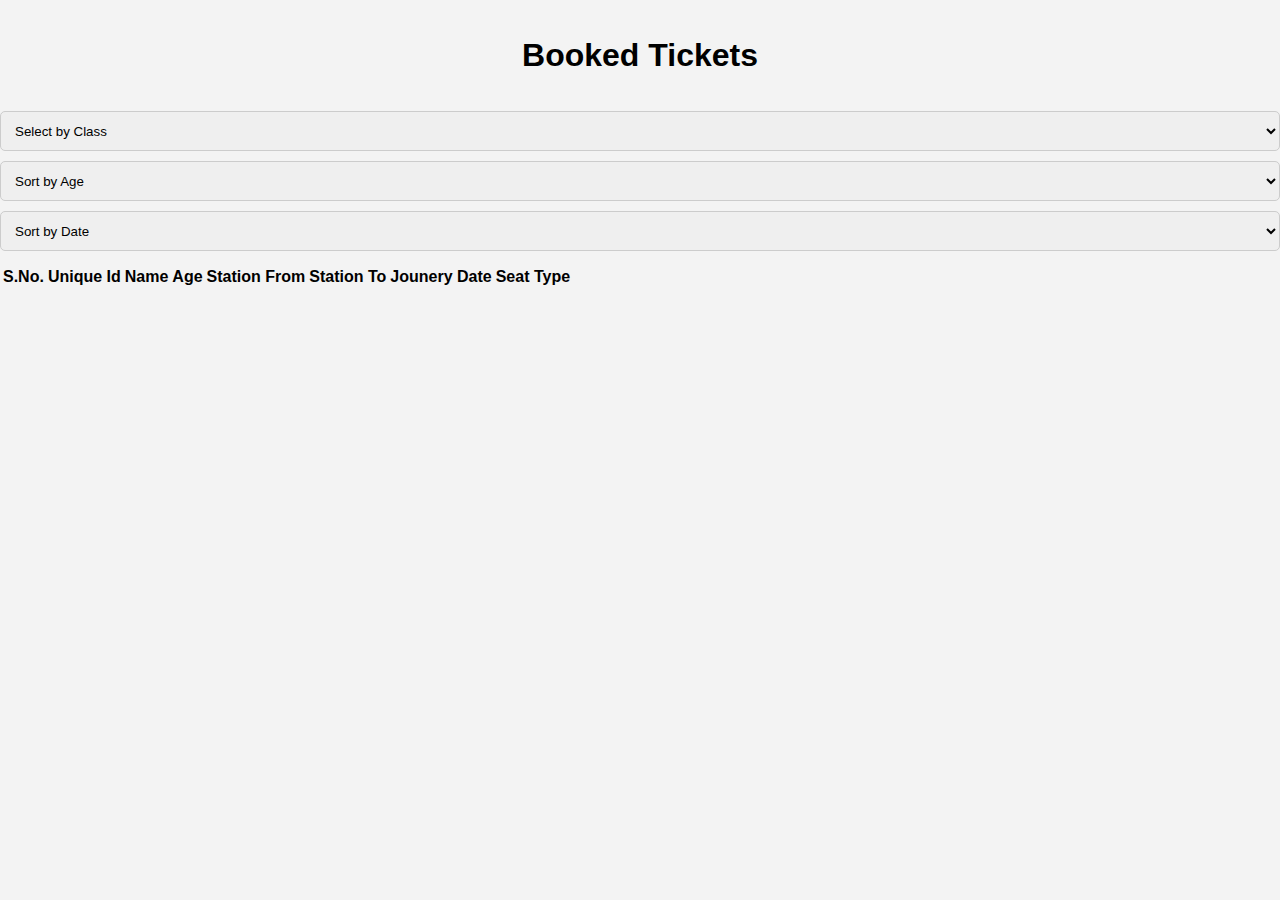
==== booking.html @ f96b2517 "done" ====
<!DOCTYPE html>
<html lang="en">
<head>
    <meta charset="UTF-8">
    <meta name="viewport" content="width=device-width, initial-scale=1.0">
    <title>Booked tickets...</title>
    <style>
          body {
            font-family: Arial, sans-serif;
            background-color: #f3f3f3;
            margin: 0;
            padding: 0;
            line-height: 1.6;
        }
        h1 {
            text-align: center;
            margin: 30px 0;
        }
        form {
            max-width: 500px;
            margin: 0 auto;
            background-color: #fff;
            padding: 20px;
            border-radius: 5px;
            box-shadow: 0 2px 5px rgba(0, 0, 0, 0.1);
        }
        input[type="text"],
        input[type="number"],
        select,
        input[type="date"],
        button {
            display: block;
            width: 100%;
            padding: 10px;
            margin-bottom: 10px;
            border: 1px solid #ccc;
            border-radius: 5px;
        }
        select {
            height: 40px;
        }
        button {
            background-color: #4CAF50;
            color: #fff;
            border: none;
            cursor: pointer;
        }
        button:hover {
            background-color: #45a049;
        }
        a {
            display: block;
            text-align: center;
            margin-top: 20px;
            color: #4CAF50;
        }
    </style>
</head>
<body>
    <h1>Booked Tickets</h1>
    <select id="seat" onchange = "handleSeat()">
        <option value="">Select by Class</option>
        <option value="AC First Class">AC First Class</option>
        <option value="Sleeper Class">Sleeper Class</option>
        <option value="Second Class">Second Class</option>
        <option value="General">General</option>
    </select>

    <select id="age" onchange = "handleAge()">
        <option value="">Sort by Age</option>
        <option value="asc">Ascending</option>
        <option value="desc">Descending</option>
    </select>

    <select id="date" onchange = "handleDate()">
        <option value="">Sort by Date</option>
        <option value="asc">Ascending</option>
        <option value="desc">Descending</option>
    </select>

    <table>
        <thead>
          <tr>
            <th>S.No.</th>
            <th>Unique Id</th>
            <th>Name</th>
            <th>Age</th>
            <th>Station From</th>
            <th>Station To</th>
            <th>Jounery Date</th>
            <th>Seat Type</th>
          </tr>
        </thead>
        <tbody>

        </tbody>
      </table>
</body>
<script >
    let bookedTickets = JSON.parse(localStorage.getItem('booked')) || [];

displayUsers(bookedTickets);


function displayUsers(arr) {
    document.querySelector('tbody').innerHTML=''

    arr.map((ele, index)=> {
    let tr = document.createElement('tr');

    let td1 = document.createElement('td');
    td1.textContent = index+1;

    let td11 = document.createElement('td');
    td11.textContent = Math.floor(ele.uniqueId);

    let td2 = document.createElement('td');
    td2.textContent = ele.name;

    let td3 = document.createElement('td');
    td3.textContent = ele.age;

    let td4 = document.createElement('td');
    td4.textContent = ele.fromStation;

    let td5 = document.createElement('td');
    td5.textContent = ele.toStation;

    let td6 = document.createElement('td');
    td6.textContent = ele.journeyDate;

    let td7 = document.createElement('td');
    td7.textContent = ele.seatType

    

    tr.append(td1,td11,td2,td3,td4,td5,td6,td7);
    document.querySelector("tbody").append(tr);
})
}


function handleSeat () {
    let filteredArr=[];
    let seat = document.getElementById('seat').value;
    if(seat==="") {
        displayUsers(bookedTickets);
    }
    else {
            let filteredArr = bookedTickets.filter((ele)=>{
            return ele.seatType === seat;
        })
        console.log(filteredArr)
        displayUsers(filteredArr);
    }
    
}

function handleAge () {
    let age = document.getElementById('age').value;
    bookedTickets.sort(function(a,b){
        if(age==='asc') {
            return a.age-b.age;
        }
        if(age==='desc') {
            return b.age-a.age
        }
        return 0;
    })
    displayUsers(bookedTickets)
}

function handleDate () {
    let age = document.getElementById('age').value;
    bookedTickets.sort(function(a,b){
        if(age==='asc') {
            if(a.journeyDate>b.journeyDate) {
                return 1;
            }
        }
        if(age==='desc') {
            if(a.journeyDate<b.journeyDate) {
                return -1;
            }
        }
        return 0;
    })
    displayUsers(bookedTickets)
}

    
</script>
</html>
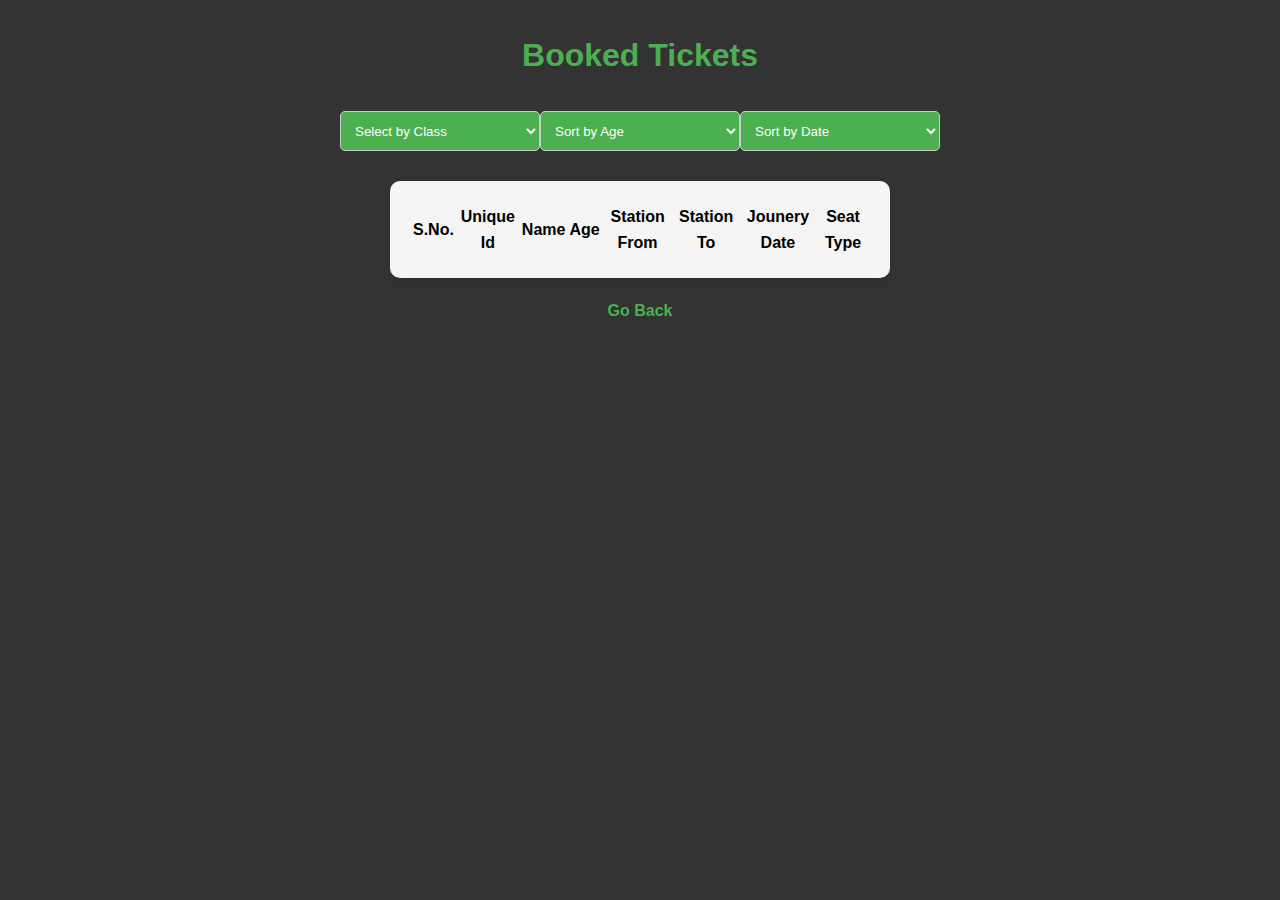
==== commit bb4ebbf0: "Ddd" ====
--- a/booking.html
+++ b/booking.html
@@ -4,61 +4,12 @@
     <meta charset="UTF-8">
     <meta name="viewport" content="width=device-width, initial-scale=1.0">
     <title>Booked tickets...</title>
-    <style>
-          body {
-            font-family: Arial, sans-serif;
-            background-color: #f3f3f3;
-            margin: 0;
-            padding: 0;
-            line-height: 1.6;
-        }
-        h1 {
-            text-align: center;
-            margin: 30px 0;
-        }
-        form {
-            max-width: 500px;
-            margin: 0 auto;
-            background-color: #fff;
-            padding: 20px;
-            border-radius: 5px;
-            box-shadow: 0 2px 5px rgba(0, 0, 0, 0.1);
-        }
-        input[type="text"],
-        input[type="number"],
-        select,
-        input[type="date"],
-        button {
-            display: block;
-            width: 100%;
-            padding: 10px;
-            margin-bottom: 10px;
-            border: 1px solid #ccc;
-            border-radius: 5px;
-        }
-        select {
-            height: 40px;
-        }
-        button {
-            background-color: #4CAF50;
-            color: #fff;
-            border: none;
-            cursor: pointer;
-        }
-        button:hover {
-            background-color: #45a049;
-        }
-        a {
-            display: block;
-            text-align: center;
-            margin-top: 20px;
-            color: #4CAF50;
-        }
-    </style>
+    <link rel="stylesheet" href="styles.css">
 </head>
 <body>
-    <h1>Booked Tickets</h1>
-    <select id="seat" onchange = "handleSeat()">
+    <h1 class="header">Booked Tickets</h1>
+    <div class="filters">
+    <select class="select" id="seat" onchange = "handleSeat()">
         <option value="">Select by Class</option>
         <option value="AC First Class">AC First Class</option>
         <option value="Sleeper Class">Sleeper Class</option>
@@ -66,19 +17,19 @@
         <option value="General">General</option>
     </select>
 
-    <select id="age" onchange = "handleAge()">
+    <select class="select" id="age" onchange = "handleAge()">
         <option value="">Sort by Age</option>
         <option value="asc">Ascending</option>
         <option value="desc">Descending</option>
     </select>
 
-    <select id="date" onchange = "handleDate()">
+    <select class="select" id="date" onchange = "handleDate()">
         <option value="">Sort by Date</option>
         <option value="asc">Ascending</option>
         <option value="desc">Descending</option>
     </select>
-
-    <table>
+    </div>
+    <table class="table">
         <thead>
           <tr>
             <th>S.No.</th>
@@ -91,103 +42,11 @@
             <th>Seat Type</th>
           </tr>
         </thead>
-        <tbody>
+        <tbody id="table-body">
 
         </tbody>
       </table>
+      <a class="link" href="javascript:history.back()">Go Back</a>
 </body>
-<script >
-    let bookedTickets = JSON.parse(localStorage.getItem('booked')) || [];
-
-displayUsers(bookedTickets);
-
-
-function displayUsers(arr) {
-    document.querySelector('tbody').innerHTML=''
-
-    arr.map((ele, index)=> {
-    let tr = document.createElement('tr');
-
-    let td1 = document.createElement('td');
-    td1.textContent = index+1;
-
-    let td11 = document.createElement('td');
-    td11.textContent = Math.floor(ele.uniqueId);
-
-    let td2 = document.createElement('td');
-    td2.textContent = ele.name;
-
-    let td3 = document.createElement('td');
-    td3.textContent = ele.age;
-
-    let td4 = document.createElement('td');
-    td4.textContent = ele.fromStation;
-
-    let td5 = document.createElement('td');
-    td5.textContent = ele.toStation;
-
-    let td6 = document.createElement('td');
-    td6.textContent = ele.journeyDate;
-
-    let td7 = document.createElement('td');
-    td7.textContent = ele.seatType
-
-    
-
-    tr.append(td1,td11,td2,td3,td4,td5,td6,td7);
-    document.querySelector("tbody").append(tr);
-})
-}
-
-
-function handleSeat () {
-    let filteredArr=[];
-    let seat = document.getElementById('seat').value;
-    if(seat==="") {
-        displayUsers(bookedTickets);
-    }
-    else {
-            let filteredArr = bookedTickets.filter((ele)=>{
-            return ele.seatType === seat;
-        })
-        console.log(filteredArr)
-        displayUsers(filteredArr);
-    }
-    
-}
-
-function handleAge () {
-    let age = document.getElementById('age').value;
-    bookedTickets.sort(function(a,b){
-        if(age==='asc') {
-            return a.age-b.age;
-        }
-        if(age==='desc') {
-            return b.age-a.age
-        }
-        return 0;
-    })
-    displayUsers(bookedTickets)
-}
-
-function handleDate () {
-    let age = document.getElementById('age').value;
-    bookedTickets.sort(function(a,b){
-        if(age==='asc') {
-            if(a.journeyDate>b.journeyDate) {
-                return 1;
-            }
-        }
-        if(age==='desc') {
-            if(a.journeyDate<b.journeyDate) {
-                return -1;
-            }
-        }
-        return 0;
-    })
-    displayUsers(bookedTickets)
-}
-
-    
-</script>
+<script src="booked.js"></script>
 </html>--- a/styles.css
+++ b/styles.css
@@ -0,0 +1,134 @@
+/* Common styles for all pages */
+body {
+    font-family: Arial, sans-serif;
+    background-color: #333333; /* Dark Grey Background */
+    margin: 0;
+    padding: 0;
+    line-height: 1.6;
+    overflow: hidden;
+}
+
+.header {
+    text-align: center;
+    margin: 30px 0;
+    color: #4CAF50; /* Parrot Green Text Color */
+}
+
+.link {
+    display: block;
+    text-align: center;
+    margin-top: 20px;
+    color: #4CAF50;
+    text-decoration: none;
+    font-weight: bold;
+    transition: color 0.3s;
+}
+
+.link:hover {
+    color: #45a049;
+}
+
+/* Specific styles for each page */
+.form, .table {
+    max-width: 500px;
+    margin: 0 auto;
+    background-color: rgba(255, 255, 255, 0.95);
+    padding: 20px;
+    border-radius: 10px;
+    box-shadow: 0 2px 10px rgba(0, 0, 0, 0.1);
+    animation: fade-in 1s ease-in-out;
+}
+
+.select, .btn {
+    display: block;
+    width: 100%;
+    padding: 10px;
+    margin-bottom: 10px;
+    border: 1px solid #ccc;
+    border-radius: 5px;
+    background-color: #4CAF50; /* Parrot Green Background */
+    color: #fff; /* White Text Color */
+    transition: background-color 0.3s;
+    cursor: pointer;
+}
+
+.select {
+    height: 40px;
+}
+
+.btn:hover {
+    background-color: #45a049;
+}
+
+.filters {
+    display: flex;
+    justify-content: space-between;
+    max-width: 600px;
+    margin: 20px auto;
+    animation: slide-up 1s ease-in-out;
+}
+.table td.otp {
+    color: #ff9900;
+    font-weight: bold;
+}
+
+.table td.action {
+    text-align: center;
+}
+
+.table td.action button {
+    background-color: #4CAF50;
+    color: #fff;
+    border: none;
+    cursor: pointer;
+    padding: 5px 10px;
+    border-radius: 5px;
+    transition: background-color 0.3s;
+}
+
+.table td.action button:hover {
+    background-color: #45a049;
+}
+
+/* Background animation */
+.background {
+    position: fixed;
+    top: 0;
+    left: 0;
+    width: 100%;
+    height: 100%;
+    background: linear-gradient(to bottom, #333333, #555555); /* Updated background colors */
+    opacity: 0.3;
+    z-index: -1;
+    animation: gradient-shift 20s infinite alternate;
+}
+
+/* Keyframe animations */
+@keyframes fade-in {
+    0% {
+        opacity: 0;
+    }
+    100% {
+        opacity: 1;
+    }
+}
+
+@keyframes slide-up {
+    0% {
+        transform: translateY(20px);
+    }
+    100% {
+        transform: translateY(0);
+    }
+}
+
+@keyframes gradient-shift {
+    0% {
+        background-position: 0% 0%;
+    }
+    100% {
+        background-position: 0% 100%;
+    }
+}
+
+/* Add more styling as needed */
